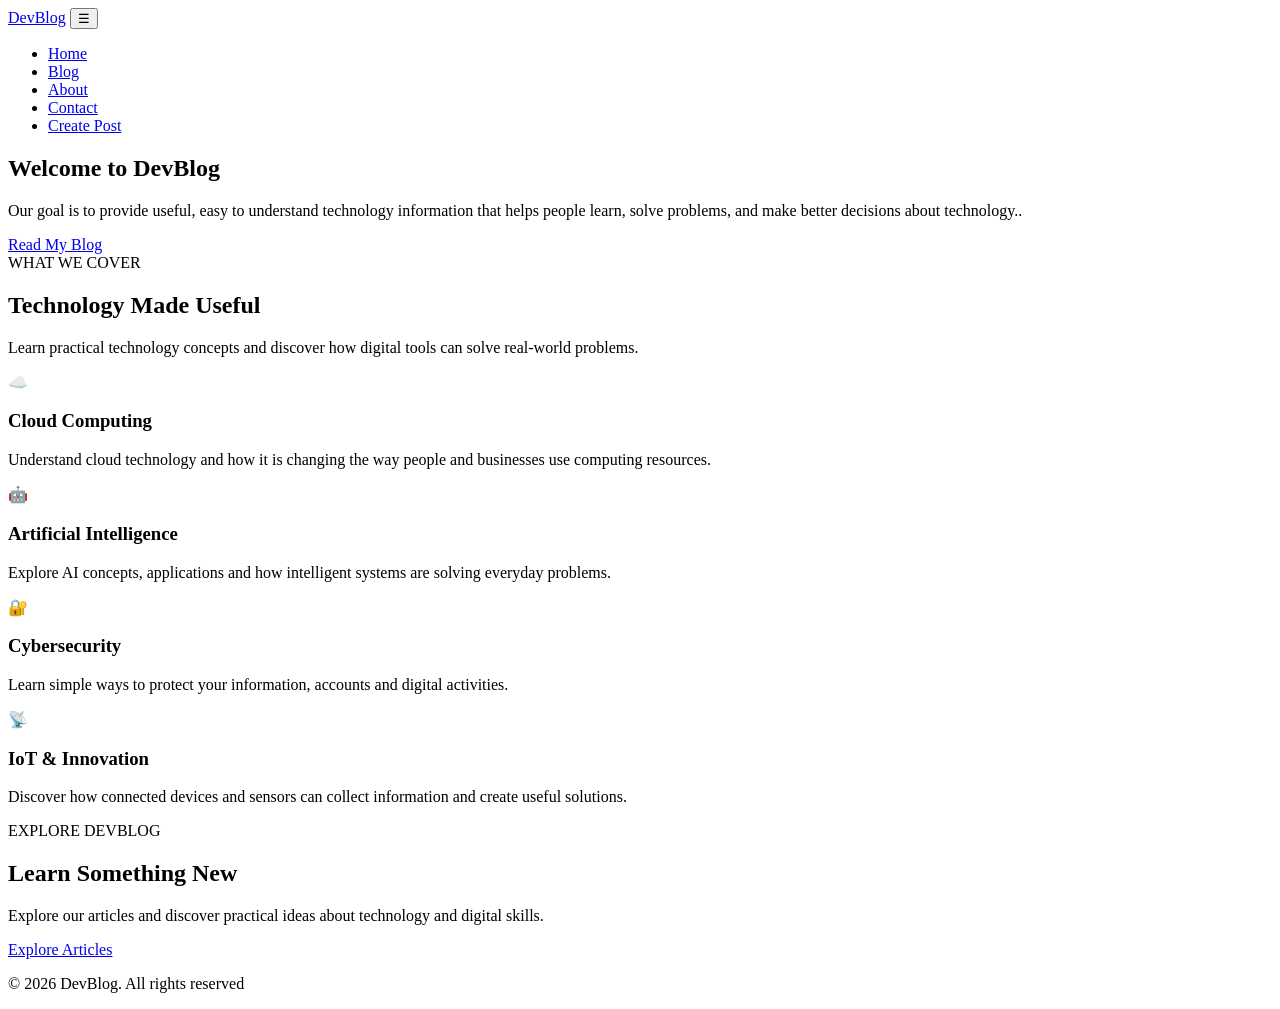
==== index.html @ 80789a6a "Add files via upload" ====
<!DOCTYPE html>
<html lang="en">
<head>
    <meta charset="UTF-8">
    <meta name="viewport" content="width=device-width, initial-scale=1.0">
    <title>DevBlog | Home</title>
    <link rel="stylesheet" href="css/style.css">
</head>
<body>
    <!--Navigation Bar-->
    <header>
        <nav class="navbar">
            <a href="index.html" class="logo">DevBlog</a>
            <button class="menu-toggle" id="menuToggle">☰</button>
            <ul class="nav-links" id="navLinks">
                <li><a href="index.html">Home</a></li>
                <li><a href="blog.html">Blog</a></li>
                <li><a href="about.html">About</a></li>
                <li><a href="contact.html">Contact</a></li>
                <li><a href="create-post.html">Create Post</a></li>
            </ul>
        </nav>
    </header>
    <!--Main Section-->
    <main>
        <section class="hero">
            <h1>Welcome to DevBlog</h1>
            <p>Our goal is to provide useful, easy to understand technology information that helps people learn, solve problems, and make better decisions about technology..</p>
            <a href="blog.html" class="btn">Read My Blog</a>
        </section>

        <!-- What DevBlog Offers -->
<section class="features-section">

    <span class="category-label">WHAT WE COVER</span>

    <h2>Technology Made Useful</h2>

    <p class="features-intro">
        Learn practical technology concepts and discover
        how digital tools can solve real-world problems.
    </p>

    <div class="features-container">

        <div class="feature-card">
            <div class="feature-icon">☁️</div>
            <h3>Cloud Computing</h3>
            <p>
                Understand cloud technology and how it is
                changing the way people and businesses use
                computing resources.
            </p>
        </div>


        <div class="feature-card">
            <div class="feature-icon">🤖</div>
            <h3>Artificial Intelligence</h3>
            <p>
                Explore AI concepts, applications and how
                intelligent systems are solving everyday
                problems.
            </p>
        </div>


        <div class="feature-card">
            <div class="feature-icon">🔐</div>
            <h3>Cybersecurity</h3>
            <p>
                Learn simple ways to protect your information,
                accounts and digital activities.
            </p>
        </div>


        <div class="feature-card">
            <div class="feature-icon">📡</div>
            <h3>IoT & Innovation</h3>
            <p>
                Discover how connected devices and sensors
                can collect information and create useful
                solutions.
            </p>
        </div>

    </div>

</section>


<!-- Explore Blog -->
<section class="explore-section">

    <span class="category-label">EXPLORE DEVBLOG</span>

    <h2>Learn Something New</h2>

    <p>
        Explore our articles and discover practical ideas
        about technology and digital skills.
    </p>

    <a href="blog.html" class="btn">
        Explore Articles 
    </a>

</section>
    </main>

    <!--Footer-->
    <footer>
        <p>&copy; 2026 DevBlog. All rights reserved</p>
    </footer>
    <script src="js/script.js"></script>
</body>
</html>
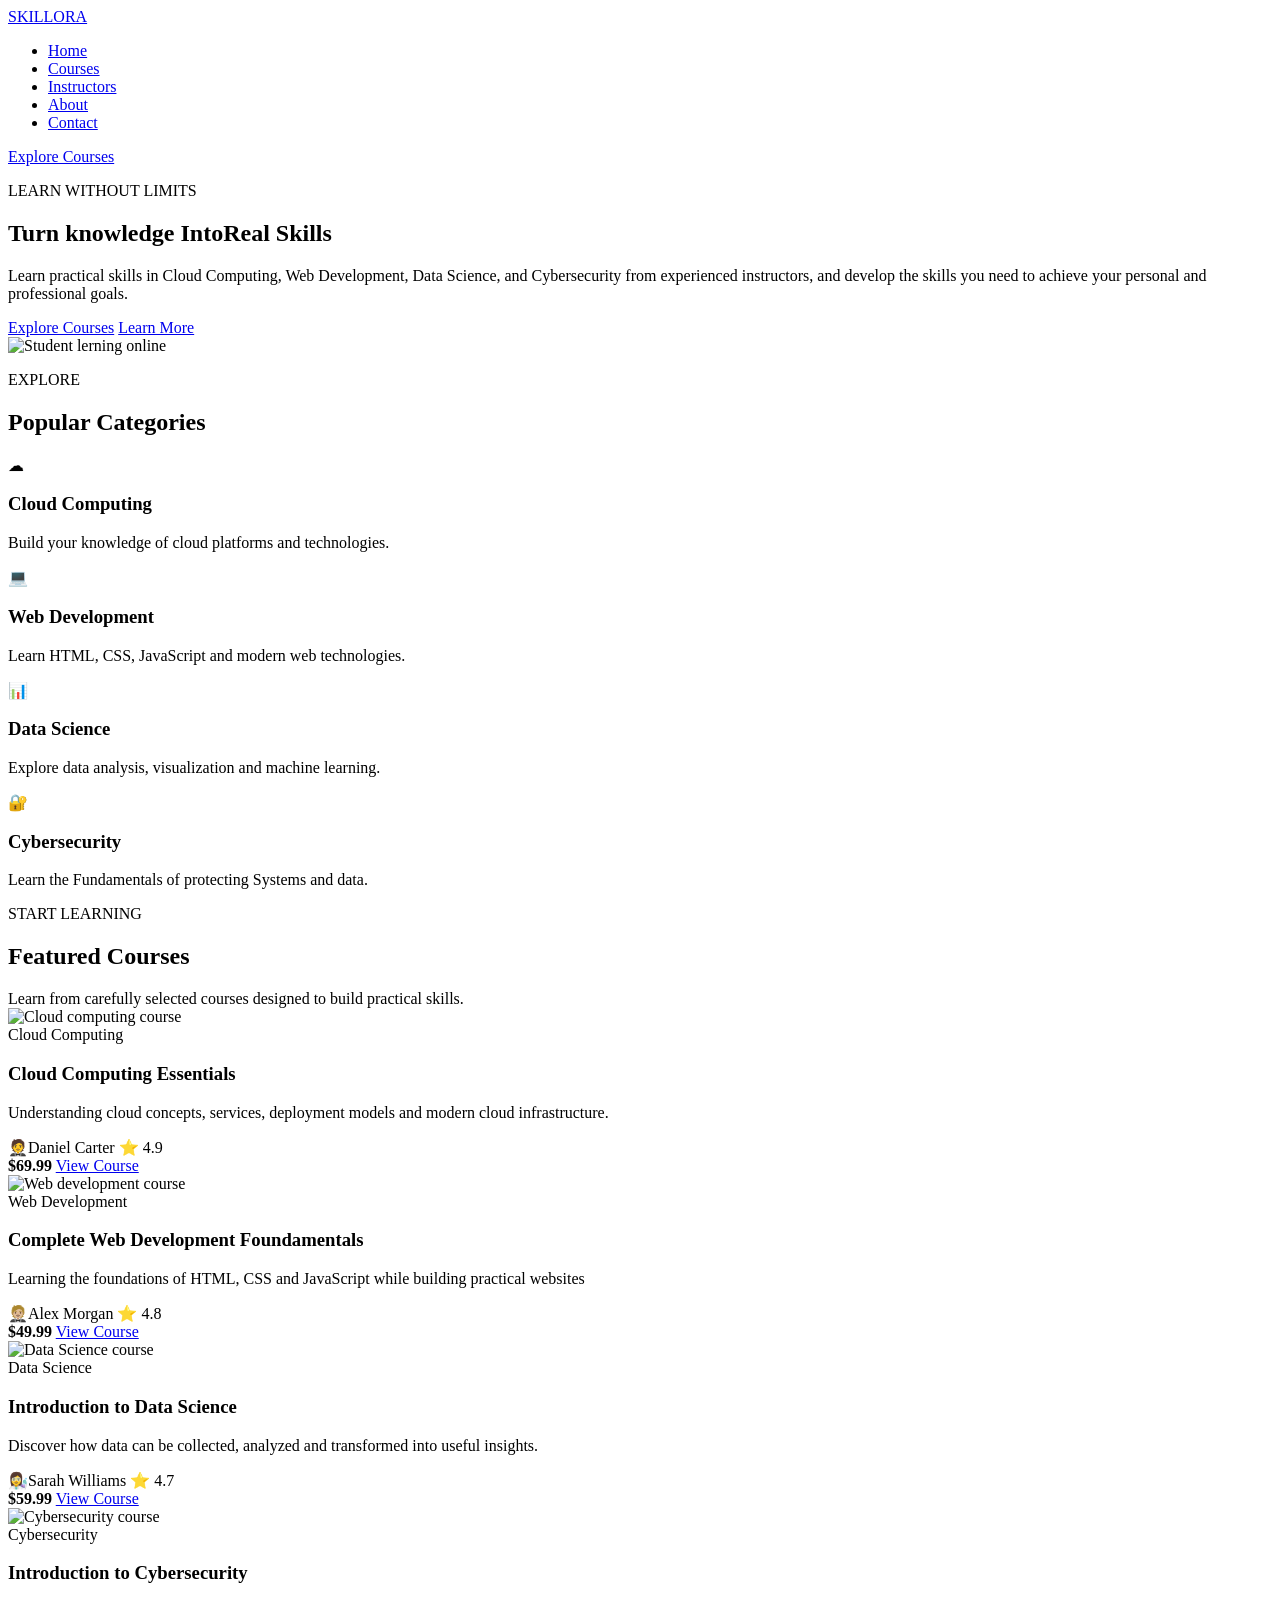
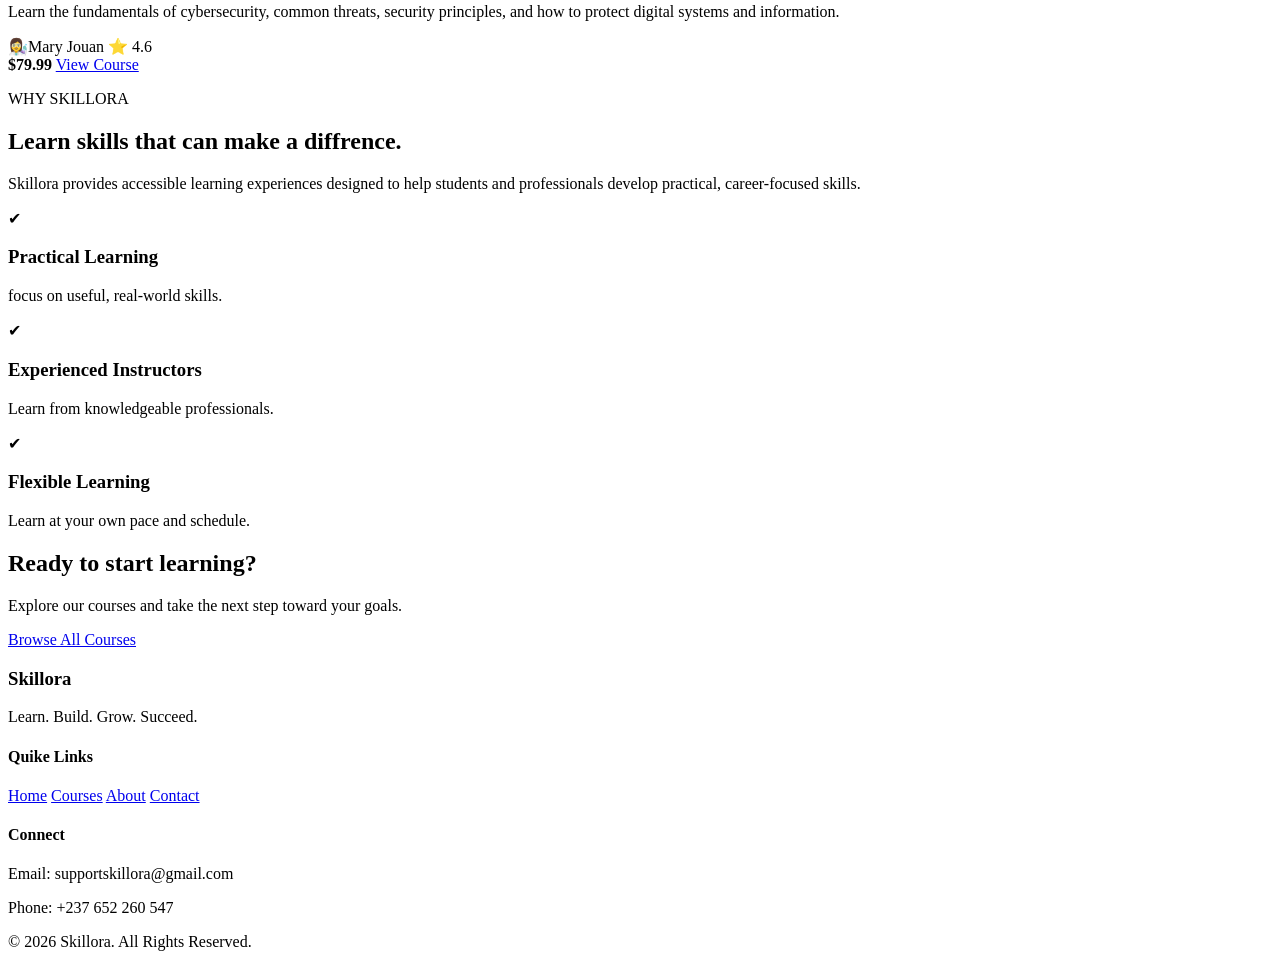
==== commit fee21934: "Add files via upload" ====
--- a/index.html
+++ b/index.html
@@ -3,116 +3,220 @@
 <head>
     <meta charset="UTF-8">
     <meta name="viewport" content="width=device-width, initial-scale=1.0">
-    <title>DevBlog | Home</title>
+    <title>Skillora | Learn. Build. Grow. Succeed</title>
     <link rel="stylesheet" href="css/style.css">
 </head>
+
 <body>
-    <!--Navigation Bar-->
+    <!--Navigation-->
     <header>
         <nav class="navbar">
-            <a href="index.html" class="logo">DevBlog</a>
-            <button class="menu-toggle" id="menuToggle">☰</button>
-            <ul class="nav-links" id="navLinks">
+            <div class="logo">
+                <a href="index.html">SKILLORA</a>
+            </div>
+            <ul class="nav-links">
                 <li><a href="index.html">Home</a></li>
-                <li><a href="blog.html">Blog</a></li>
+                <li><a href="courses.html">Courses</a></li>
+                <li><a href="instructors.html">Instructors</a></li>
                 <li><a href="about.html">About</a></li>
                 <li><a href="contact.html">Contact</a></li>
-                <li><a href="create-post.html">Create Post</a></li>
             </ul>
+            <a href="courses.html" class="nav-button">Explore Courses</a>
         </nav>
     </header>
-    <!--Main Section-->
+    <!--Hero Section-->
     <main>
         <section class="hero">
-            <h1>Welcome to DevBlog</h1>
-            <p>Our goal is to provide useful, easy to understand technology information that helps people learn, solve problems, and make better decisions about technology..</p>
-            <a href="blog.html" class="btn">Read My Blog</a>
+            <div class="hero-content">
+                <p class="hero-subtitle">LEARN WITHOUT LIMITS</p>
+                <h1>Turn knowledge Into<span>Real Skills</span></h1>
+                <p class="hero-description">Learn practical skills in Cloud Computing, Web Development, Data Science, and Cybersecurity from experienced instructors, and develop the skills you need to achieve your personal and professional goals.</p>
+                <div class="hero-buttons">
+                    <a href="courses.html" class="primary-button">Explore Courses</a>
+                    <a href="about.html" class="secondary-button">Learn More</a>
+                </div>
+            </div>
+            <div class="hero-image">
+                <img src="images/hero-learning.jpg" alt="Student lerning online">
+            </div>
         </section>
 
-        <!-- What DevBlog Offers -->
-<section class="features-section">
-
-    <span class="category-label">WHAT WE COVER</span>
-
-    <h2>Technology Made Useful</h2>
-
-    <p class="features-intro">
-        Learn practical technology concepts and discover
-        how digital tools can solve real-world problems.
-    </p>
-
-    <div class="features-container">
-
-        <div class="feature-card">
-            <div class="feature-icon">☁️</div>
-            <h3>Cloud Computing</h3>
-            <p>
-                Understand cloud technology and how it is
-                changing the way people and businesses use
-                computing resources.
-            </p>
-        </div>
-
-
-        <div class="feature-card">
-            <div class="feature-icon">🤖</div>
-            <h3>Artificial Intelligence</h3>
-            <p>
-                Explore AI concepts, applications and how
-                intelligent systems are solving everyday
-                problems.
-            </p>
-        </div>
-
-
-        <div class="feature-card">
-            <div class="feature-icon">🔐</div>
-            <h3>Cybersecurity</h3>
-            <p>
-                Learn simple ways to protect your information,
-                accounts and digital activities.
-            </p>
-        </div>
-
-
-        <div class="feature-card">
-            <div class="feature-icon">📡</div>
-            <h3>IoT & Innovation</h3>
-            <p>
-                Discover how connected devices and sensors
-                can collect information and create useful
-                solutions.
-            </p>
-        </div>
-
-    </div>
-
+        <!--Categories-->
+        <section class="Categories">
+            <div class="section-heading">
+                <p>EXPLORE</p>
+                <h2>Popular Categories</h2>
+            </div>
+            <div class="category-grid">
+                <div class="category-card">
+                    <div class="category-icon">☁</div>
+                    <h3>Cloud Computing</h3>
+                    <p>Build your knowledge of cloud platforms and technologies.</p>
+                </div>
+                <div class="category-card">
+                    <div class="category-icon">💻</div>
+                    <h3>Web Development</h3>
+                    <p>Learn HTML, CSS, JavaScript and modern web technologies.</p>
+                </div>
+                <div class="category-card">
+                    <div class="category-icon">📊</div>
+                    <h3>Data Science</h3>
+                    <p>Explore data analysis, visualization and machine learning.</p>
+                </div>
+                <div class="category-card">
+                    <div class="category-icon">🔐</div>
+                    <h3>Cybersecurity</h3>
+                    <p>Learn the Fundamentals of protecting Systems and data.</p>
+                </div>
+            </div>
+        </section>
+
+        <!--Featured Courses-->
+        <section class="featured-courses">
+            <div class="section-heading">
+            <p>START LEARNING</p>
+            <h2>Featured Courses</h2>
+            <span>Learn from carefully selected courses designed to build practical skills.</span>
+            </div>
+            <div class="course-grid">
+                <!--Course 1-->
+                <article class="course-card">
+                    <img src="images/cloud-computing.jpg" alt="Cloud computing course">
+                    <div class="course-content">
+                        <span class="course-category">Cloud Computing</span>
+                        <h3>Cloud Computing Essentials</h3>
+                        <p>Understanding cloud concepts, services, deployment models and modern cloud infrastructure.</p>
+                        <div class="course-info">
+                            <span>🤵Daniel Carter</span>
+                            <span>⭐ 4.9</span>
+                        </div>
+                        <div class="course-buttom">
+                            <strong>$69.99</strong>
+                            <a href="cloud-computing.html">View Course</a>
+                        </div>
+                    </div>
+                </article>
+
+                <!--Course 2-->
+                <article class="course-card">
+                    <img src="images/web-development.jpg" alt="Web development course">
+                    <div class="course-content">
+                        <span class="course-category">Web Development</span>
+                        <h3>Complete Web Development Foundamentals</h3>
+                        <p>Learning the foundations of HTML, CSS and JavaScript while building practical websites</p>
+                        <div class="course-info">
+                            <span>🤵🏼Alex Morgan</span>
+                            <span>⭐ 4.8</span>
+                        </div>
+                        <div class="course-buttom">
+                            <strong>$49.99</strong>
+                            <a href="web-development.html">View Course</a>
+                        </div>
+                    </div>
+                </article>
+
+                <!--Course 3-->
+                <article class="course-card">
+                    <img src="images/data-science.jpg" alt="Data Science course">
+                    <div class="course-content">
+                        <span class="course-category">Data Science</span>
+                        <h3>Introduction to Data Science</h3>
+                        <p>Discover how data can be collected, analyzed and transformed into useful insights.</p>
+                        <div class="course-info">
+                            <span>👩‍🔬Sarah Williams</span>
+                            <span>⭐ 4.7</span>
+                        </div>
+                        <div class="course-buttom">
+                            <strong>$59.99</strong>
+                            <a href="data-science.html">View Course</a>
+                        </div>
+                    </div>
+                </article>
+                <!--Course 4-->
+                <article class="course-card">
+                    <img src="images/cyber-security.jpg" alt="Cybersecurity course">
+                    <div class="course-content">
+                        <span class="course-category">Cybersecurity</span>
+                        <h3>Introduction to Cybersecurity</h3>
+                        <p>Learn the fundamentals of cybersecurity, common threats, security principles, and how to protect digital systems and information.</p>
+                        <div class="course-info">
+                            <span>👩‍🔬Mary Jouan</span>
+                            <span>⭐ 4.6</span>
+                        </div>
+                        <div class="course-buttom">
+                            <strong>$79.99</strong>
+                            <a href="cybersecurity.html">View Course</a>
+                        </div>
+                    </div>
+                </article>
+            </div>
+        </section>
+
+        <!--Why Skillora-->
+        <section class="why-us">
+            <div class="why-content">
+                <p class="section-label">WHY SKILLORA</p>
+                <h2>Learn skills that can make a diffrence.</h2>
+                <p>Skillora provides accessible learning experiences designed to help students and professionals develop practical, career-focused skills.</p>
+                <div class="benefits">
+                    <div class="benefit">
+                        <span>✔</span>
+                         <div>
+                            <h3>Practical Learning</h3>
+                            <p>focus on useful, real-world skills.</p>
+                         </div>
+                    </div>
+                    <div class="benefit">
+                        <span>✔</span>
+                         <div>
+                            <h3>Experienced Instructors</h3>
+                            <p>Learn from knowledgeable professionals.</p>
+                    </div>
+                </div>
+                <div class="benefit">
+                    <span>✔</span>
+                         <div>
+                            <h3>Flexible Learning</h3>
+                            <p>Learn at your own pace and schedule.</p>
+                </div>
+            </div>
+         </div>
+    </div>
 </section>
 
-
-<!-- Explore Blog -->
-<section class="explore-section">
-
-    <span class="category-label">EXPLORE DEVBLOG</span>
-
-    <h2>Learn Something New</h2>
-
-    <p>
-        Explore our articles and discover practical ideas
-        about technology and digital skills.
-    </p>
-
-    <a href="blog.html" class="btn">
-        Explore Articles 
-    </a>
-
+<section class="cta">
+    <h2>Ready to start learning?</h2>
+    <p>Explore our courses and take the next step toward your goals.</p>
+    <a href="courses.html" class="primary-button">Browse All Courses</a>
 </section>
-    </main>
-
-    <!--Footer-->
-    <footer>
-        <p>&copy; 2026 DevBlog. All rights reserved</p>
-    </footer>
-    <script src="js/script.js"></script>
+
+</main>
+
+<!--Footer-->
+<footer>
+<div class="footer-content">
+    <div>
+        <h3>Skillora</h3>
+        <p>Learn. Build. Grow. Succeed.</p>
+    </div>
+    <div>
+        <h4>Quike Links</h4>
+        <a href="index.html">Home</a>
+        <a href="courses.html">Courses</a>
+        <a href="instructors.html"Instructors></a>
+        <a href="about.html">About</a>
+        <a href="contact.html">Contact</a>
+    </div>
+    <div>
+        <h4>Connect</h4>
+        <p>Email: supportskillora@gmail.com</p>
+        <p>Phone: +237 652 260 547</p>
+    </div>
+</div>
+<div class="footer-bottom">
+    <p>&copy; 2026 Skillora. All Rights Reserved.</p>
+</div>
+</footer>
+<script src="js/script.js"></script>
 </body>
 </html>
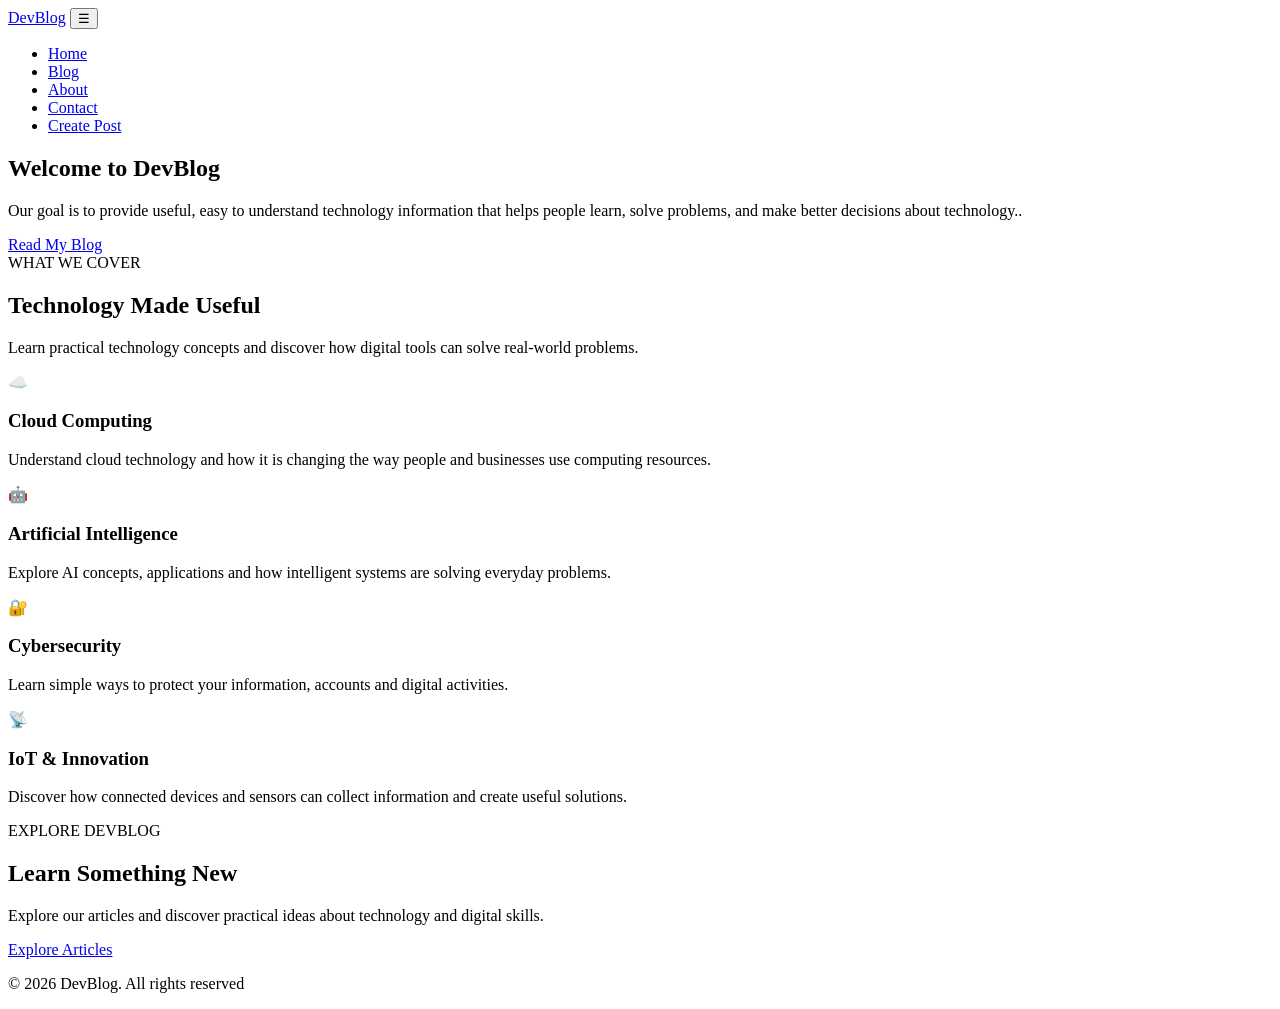
==== commit a7b3cd2b: "Add files via upload" ====
--- a/index.html
+++ b/index.html
@@ -3,220 +3,116 @@
 <head>
     <meta charset="UTF-8">
     <meta name="viewport" content="width=device-width, initial-scale=1.0">
-    <title>Skillora | Learn. Build. Grow. Succeed</title>
+    <title>DevBlog | Home</title>
     <link rel="stylesheet" href="css/style.css">
 </head>
-
 <body>
-    <!--Navigation-->
+    <!--Navigation Bar-->
     <header>
         <nav class="navbar">
-            <div class="logo">
-                <a href="index.html">SKILLORA</a>
-            </div>
-            <ul class="nav-links">
+            <a href="index.html" class="logo">DevBlog</a>
+            <button class="menu-toggle" id="menuToggle">☰</button>
+            <ul class="nav-links" id="navLinks">
                 <li><a href="index.html">Home</a></li>
-                <li><a href="courses.html">Courses</a></li>
-                <li><a href="instructors.html">Instructors</a></li>
+                <li><a href="blog.html">Blog</a></li>
                 <li><a href="about.html">About</a></li>
                 <li><a href="contact.html">Contact</a></li>
+                <li><a href="create-post.html">Create Post</a></li>
             </ul>
-            <a href="courses.html" class="nav-button">Explore Courses</a>
         </nav>
     </header>
-    <!--Hero Section-->
+    <!--Main Section-->
     <main>
         <section class="hero">
-            <div class="hero-content">
-                <p class="hero-subtitle">LEARN WITHOUT LIMITS</p>
-                <h1>Turn knowledge Into<span>Real Skills</span></h1>
-                <p class="hero-description">Learn practical skills in Cloud Computing, Web Development, Data Science, and Cybersecurity from experienced instructors, and develop the skills you need to achieve your personal and professional goals.</p>
-                <div class="hero-buttons">
-                    <a href="courses.html" class="primary-button">Explore Courses</a>
-                    <a href="about.html" class="secondary-button">Learn More</a>
-                </div>
-            </div>
-            <div class="hero-image">
-                <img src="images/hero-learning.jpg" alt="Student lerning online">
-            </div>
+            <h1>Welcome to DevBlog</h1>
+            <p>Our goal is to provide useful, easy to understand technology information that helps people learn, solve problems, and make better decisions about technology..</p>
+            <a href="blog.html" class="btn">Read My Blog</a>
         </section>
 
-        <!--Categories-->
-        <section class="Categories">
-            <div class="section-heading">
-                <p>EXPLORE</p>
-                <h2>Popular Categories</h2>
-            </div>
-            <div class="category-grid">
-                <div class="category-card">
-                    <div class="category-icon">☁</div>
-                    <h3>Cloud Computing</h3>
-                    <p>Build your knowledge of cloud platforms and technologies.</p>
-                </div>
-                <div class="category-card">
-                    <div class="category-icon">💻</div>
-                    <h3>Web Development</h3>
-                    <p>Learn HTML, CSS, JavaScript and modern web technologies.</p>
-                </div>
-                <div class="category-card">
-                    <div class="category-icon">📊</div>
-                    <h3>Data Science</h3>
-                    <p>Explore data analysis, visualization and machine learning.</p>
-                </div>
-                <div class="category-card">
-                    <div class="category-icon">🔐</div>
-                    <h3>Cybersecurity</h3>
-                    <p>Learn the Fundamentals of protecting Systems and data.</p>
-                </div>
-            </div>
-        </section>
+        <!-- What DevBlog Offers -->
+<section class="features-section">
 
-        <!--Featured Courses-->
-        <section class="featured-courses">
-            <div class="section-heading">
-            <p>START LEARNING</p>
-            <h2>Featured Courses</h2>
-            <span>Learn from carefully selected courses designed to build practical skills.</span>
-            </div>
-            <div class="course-grid">
-                <!--Course 1-->
-                <article class="course-card">
-                    <img src="images/cloud-computing.jpg" alt="Cloud computing course">
-                    <div class="course-content">
-                        <span class="course-category">Cloud Computing</span>
-                        <h3>Cloud Computing Essentials</h3>
-                        <p>Understanding cloud concepts, services, deployment models and modern cloud infrastructure.</p>
-                        <div class="course-info">
-                            <span>🤵Daniel Carter</span>
-                            <span>⭐ 4.9</span>
-                        </div>
-                        <div class="course-buttom">
-                            <strong>$69.99</strong>
-                            <a href="cloud-computing.html">View Course</a>
-                        </div>
-                    </div>
-                </article>
+    <span class="category-label">WHAT WE COVER</span>
 
-                <!--Course 2-->
-                <article class="course-card">
-                    <img src="images/web-development.jpg" alt="Web development course">
-                    <div class="course-content">
-                        <span class="course-category">Web Development</span>
-                        <h3>Complete Web Development Foundamentals</h3>
-                        <p>Learning the foundations of HTML, CSS and JavaScript while building practical websites</p>
-                        <div class="course-info">
-                            <span>🤵🏼Alex Morgan</span>
-                            <span>⭐ 4.8</span>
-                        </div>
-                        <div class="course-buttom">
-                            <strong>$49.99</strong>
-                            <a href="web-development.html">View Course</a>
-                        </div>
-                    </div>
-                </article>
+    <h2>Technology Made Useful</h2>
 
-                <!--Course 3-->
-                <article class="course-card">
-                    <img src="images/data-science.jpg" alt="Data Science course">
-                    <div class="course-content">
-                        <span class="course-category">Data Science</span>
-                        <h3>Introduction to Data Science</h3>
-                        <p>Discover how data can be collected, analyzed and transformed into useful insights.</p>
-                        <div class="course-info">
-                            <span>👩‍🔬Sarah Williams</span>
-                            <span>⭐ 4.7</span>
-                        </div>
-                        <div class="course-buttom">
-                            <strong>$59.99</strong>
-                            <a href="data-science.html">View Course</a>
-                        </div>
-                    </div>
-                </article>
-                <!--Course 4-->
-                <article class="course-card">
-                    <img src="images/cyber-security.jpg" alt="Cybersecurity course">
-                    <div class="course-content">
-                        <span class="course-category">Cybersecurity</span>
-                        <h3>Introduction to Cybersecurity</h3>
-                        <p>Learn the fundamentals of cybersecurity, common threats, security principles, and how to protect digital systems and information.</p>
-                        <div class="course-info">
-                            <span>👩‍🔬Mary Jouan</span>
-                            <span>⭐ 4.6</span>
-                        </div>
-                        <div class="course-buttom">
-                            <strong>$79.99</strong>
-                            <a href="cybersecurity.html">View Course</a>
-                        </div>
-                    </div>
-                </article>
-            </div>
-        </section>
+    <p class="features-intro">
+        Learn practical technology concepts and discover
+        how digital tools can solve real-world problems.
+    </p>
 
-        <!--Why Skillora-->
-        <section class="why-us">
-            <div class="why-content">
-                <p class="section-label">WHY SKILLORA</p>
-                <h2>Learn skills that can make a diffrence.</h2>
-                <p>Skillora provides accessible learning experiences designed to help students and professionals develop practical, career-focused skills.</p>
-                <div class="benefits">
-                    <div class="benefit">
-                        <span>✔</span>
-                         <div>
-                            <h3>Practical Learning</h3>
-                            <p>focus on useful, real-world skills.</p>
-                         </div>
-                    </div>
-                    <div class="benefit">
-                        <span>✔</span>
-                         <div>
-                            <h3>Experienced Instructors</h3>
-                            <p>Learn from knowledgeable professionals.</p>
-                    </div>
-                </div>
-                <div class="benefit">
-                    <span>✔</span>
-                         <div>
-                            <h3>Flexible Learning</h3>
-                            <p>Learn at your own pace and schedule.</p>
-                </div>
-            </div>
-         </div>
+    <div class="features-container">
+
+        <div class="feature-card">
+            <div class="feature-icon">☁️</div>
+            <h3>Cloud Computing</h3>
+            <p>
+                Understand cloud technology and how it is
+                changing the way people and businesses use
+                computing resources.
+            </p>
+        </div>
+
+
+        <div class="feature-card">
+            <div class="feature-icon">🤖</div>
+            <h3>Artificial Intelligence</h3>
+            <p>
+                Explore AI concepts, applications and how
+                intelligent systems are solving everyday
+                problems.
+            </p>
+        </div>
+
+
+        <div class="feature-card">
+            <div class="feature-icon">🔐</div>
+            <h3>Cybersecurity</h3>
+            <p>
+                Learn simple ways to protect your information,
+                accounts and digital activities.
+            </p>
+        </div>
+
+
+        <div class="feature-card">
+            <div class="feature-icon">📡</div>
+            <h3>IoT & Innovation</h3>
+            <p>
+                Discover how connected devices and sensors
+                can collect information and create useful
+                solutions.
+            </p>
+        </div>
+
     </div>
+
 </section>
 
-<section class="cta">
-    <h2>Ready to start learning?</h2>
-    <p>Explore our courses and take the next step toward your goals.</p>
-    <a href="courses.html" class="primary-button">Browse All Courses</a>
+
+<!-- Explore Blog -->
+<section class="explore-section">
+
+    <span class="category-label">EXPLORE DEVBLOG</span>
+
+    <h2>Learn Something New</h2>
+
+    <p>
+        Explore our articles and discover practical ideas
+        about technology and digital skills.
+    </p>
+
+    <a href="blog.html" class="btn">
+        Explore Articles 
+    </a>
+
 </section>
+    </main>
 
-</main>
-
-<!--Footer-->
-<footer>
-<div class="footer-content">
-    <div>
-        <h3>Skillora</h3>
-        <p>Learn. Build. Grow. Succeed.</p>
-    </div>
-    <div>
-        <h4>Quike Links</h4>
-        <a href="index.html">Home</a>
-        <a href="courses.html">Courses</a>
-        <a href="instructors.html"Instructors></a>
-        <a href="about.html">About</a>
-        <a href="contact.html">Contact</a>
-    </div>
-    <div>
-        <h4>Connect</h4>
-        <p>Email: supportskillora@gmail.com</p>
-        <p>Phone: +237 652 260 547</p>
-    </div>
-</div>
-<div class="footer-bottom">
-    <p>&copy; 2026 Skillora. All Rights Reserved.</p>
-</div>
-</footer>
-<script src="js/script.js"></script>
+    <!--Footer-->
+    <footer>
+        <p>&copy; 2026 DevBlog. All rights reserved</p>
+    </footer>
+    <script src="js/script.js"></script>
 </body>
 </html>
